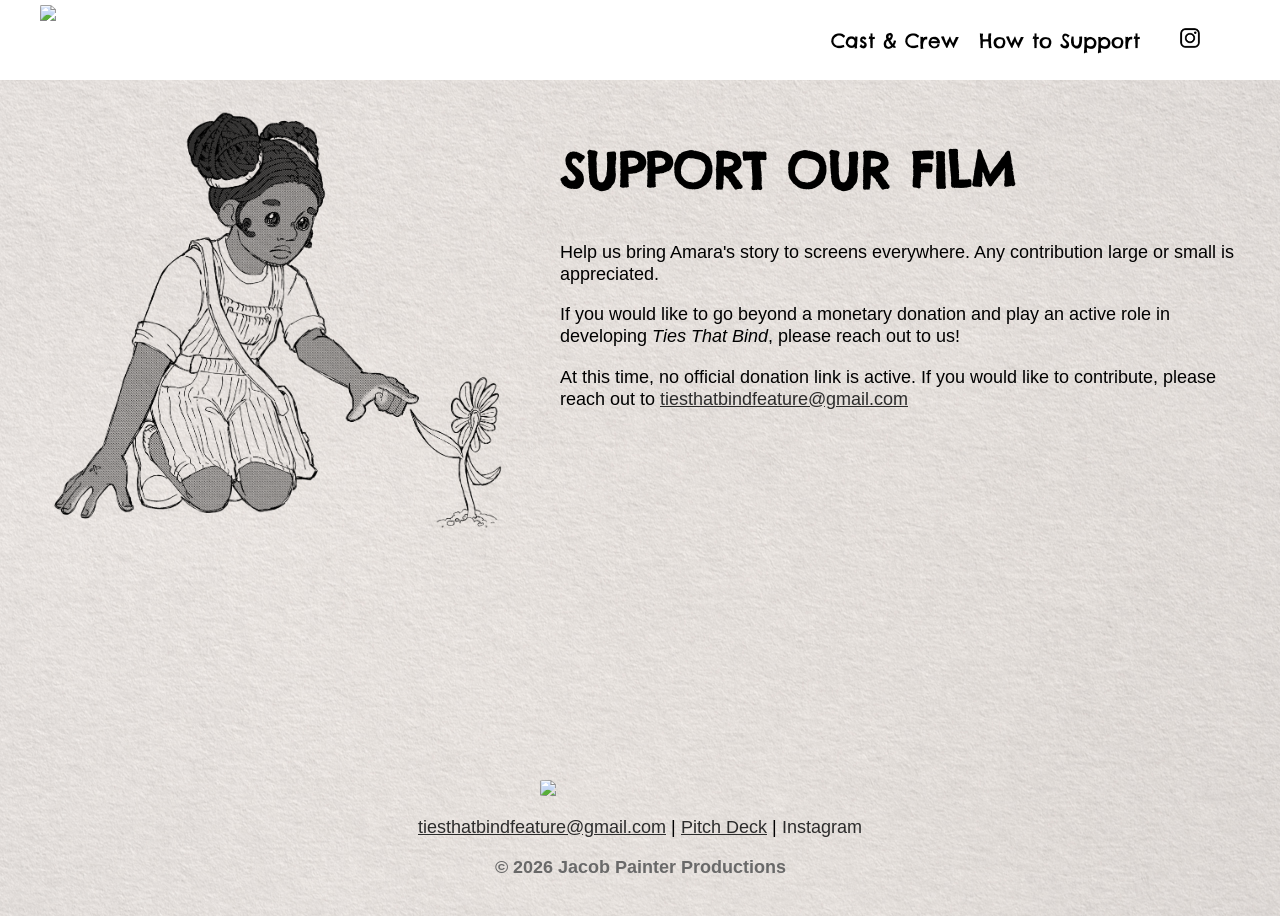
==== contribute.html @ 74b465e6 "Updated home page with new layout, created new div type" ====
<!DOCTYPE html>
<html lang="en">
	<head id="pgHead">
        <link rel="stylesheet" href="styleSheet.css">
	    <title>Support Ties That Bind Film</title>
	</head>

    <body onload="document.getElementById('loader').classList.add('hidden');">
        <div id="loader"></div>
        <div id="header"></div>

        <!-- Body Content -->
        <section>
            <div>
                <div class="columnDiv alignTop">
                    <img src="files/fullRes/amaraAndLittleRay.png">
                    <div>
                        <h1>Support Our Film</h1>
                        Help us bring Amara's story to screens everywhere. Any contribution large or small is appreciated.
                        <p>If you would like to go beyond a monetary donation and play an active role in developing <em>Ties That Bind</em>, please reach out to us!</p>
                        <p>At this time, no official donation link is active. If you would like to contribute, please reach out to <a href="mailto:tiesthatbindfeature@gmail.com">tiesthatbindfeature@gmail.com</a></p>
                    </div>
                </div>
            </div>
        </section>

        <div id="footer"></div>
    </body>

    <script src="files/scripts/headerScript.js"></script>
</html>
---- styleSheet.css ----
* {box-sizing: border-box; scroll-behavior: smooth;}

/* variables */
:root {
	--headerWidth: 80px;
	--headerFontHeight:20px;
	--headerPadding:5px;

	--stndPadding: 20px;
	--maxViewWidth:1400px;
	--separatorRatio:8 / 2;
	--smallRotationAngle: 2deg;
	--smallRotationAngleAlt: -2deg;
	--maxContentWidth: 1200px;
	--spacerHeight: 100px;
	--stndBorderRadius: 15px;
	

	/* Colors */
	--yarnPurple: #543263;
	--lightGreen: #def0d5;
	--darkGray: #2b2b2b;
}

body{
		/*margin-left:var(--headerWidth);*/
		padding:0px; margin:0px;
		font-size: 18px;
		font-family: "Arimo", sans-serif;
		background-image: url('files/fullRes/tileablePaper.jpg');
		background-position: center;
		background-repeat: repeat;
		margin-top: var(--headerWidth);
}

h1,h2,h3 {font-family: "Chelsea Market", Veranda; text-transform: uppercase;}
h1{font-size: 3rem;}
h2 {font-size:2rem;}
h4 {font-weight: bold;}

.subHeading {margin-top:-0.5em;}

a {color:var(--darkGray);}

/* Page Elements and Containers */

section {
	width:100%; max-width:var(--maxViewWidth);
	display:flex; flex-flow:column; align-items: center; justify-content: center;
	position:relative;
	padding:var(--stndPadding);
	margin:auto;
	
	/* debug 
	border:5px solid blue;*/
}

	section.fV, section.banner {min-height:calc(100dvh - var(--headerWidth));}

		section.banner {width:100%; max-width: initial;}

		section.banner > img {
			position: absolute;
			top:0; left:0; width:100%; height:100%;
			object-fit: cover;
			border-radius: 0px;
		}

	section > div {
		width:100%; max-width: var(--maxContentWidth);
		position: relative;
		/* debug 
		border:5px solid cyan;*/
	}

		.titleImg {
			width:100%; height:auto;
			max-width: var(--maxContentWidth);
		}

		.cardboard {
			background: url('files/fullRes/cardboard.jpg') center/cover;
			box-shadow: 0px 8px 16px 2px rgba(0, 0, 0, 0.2); border-radius: var(--stndBorderRadius);
			padding: var(--stndPadding);
		}

	section > .bkg {
		position:absolute; top:0; left:0; 
		width:100%; height:100%;
		object-fit: cover;
		z-index:-1;
		border-radius: var(--stndBorderRadius);
	}

		section > .tilted {
			transform: rotate(var(--smallRotationAngle));
		}

		section > .tiltedAlt {
			transform: rotate(var(--smallRotationAngleAlt));
		}

.separater {
	width:100%; max-width: var(--maxViewWidth);
	height:15dvw;
	position:relative; z-index: 900;
	margin:auto;
}

.spacer {width:100%; margin-top: var(--spacerHeight); margin-bottom: var(--spacerHeight);}
	.spacer > img {width:100%;}

/* Text Containers */
	.bright {
		color:var(--lightGreen);
		filter: drop-shadow(1px 1px 1px black);
	}

	/* Full Screen Containers */
	.fsc {
		position:absolute; top:50%; left:50%; 
		transform: translate(-50%, -50%);
		width:100%; height:calc(100% - var(--stndPadding) - var(--stndPadding)); 
		display:block;
	}
		.topLeft {position:absolute; top:0; left:0;}
		.bottomRight {position:absolute; bottom:0; right:0;}
		.halfWidth {width:50%;}

		.fsc.flipped .topLeft {left:initial; right:0;}
		.fsc.flipped .bottomRight {right:initial; left:0;}

	@media screen and (max-width:800px) {
		.halfWidth {width:100%;}
	}	


/* Standard Content */
.characterDiv {
	width:100%; display:flex; flex-flow:row; align-items: center; justify-content: center; flex-wrap: wrap;
}
	.characterDiv > div {width:29%; margin:2%;}

		.characterDiv > div > img {width:70%; aspect-ratio: 1/1; object-fit: cover; border-radius: 15%;}
		.characterDiv > div > h3 {margin-bottom: 5px;}

	@media screen and (max-width:1000px) {
		.characterDiv > div {width:46%; margin:var(--stndPadding) 2% var(--stndPadding) 2%;}
	}
	@media screen and (max-width:800px) {
		.characterDiv > div {width:100%; margin:var(--stndPadding) 0 var(--stndPadding) 0;}
	}

img {border-radius: 5%;}

.columnDiv {display:flex; flex-flow: row; align-items: center; gap: 40px;}
		.columnDiv > div {width:60%;}
		.columnDiv > img {width:40%;}

		.columnDiv.half > div,  .columnDiv.half > img {width:50%;}
		.columnDiv.alignTop {align-items: flex-start;}

	@media screen and (max-width:800px) {
		.columnDiv {flex-flow: column;}
			.columnDiv > div, .columnDiv > img {width:100%;}
			.columnDiv.half > div,  .columnDiv.half > img {width:100%;}
	}

.splitDiv {display:flex; flex-flow: row; align-items:center; gap:40px; width:100%;}
	/* Make all children default to 30% fixed width */
	.splitDiv > * {
		width:25%; height:auto;
	}

	.splitDiv.alignTop {align-items: flex-start;}

	/* Override only the middle element */
	.splitDiv > *:nth-child(2) {
		width:50%;
		text-align: center;
	}

/* Loader */
#loader{
	position:fixed; width:100%; height:100%; z-index: 1000;
	top:0; left:0;
	background: #a89883 url('files/lowRes/LR-cardboard.jpg') center/cover;
	display:flex; flex-flow: column; align-items: center; justify-content: center;
	text-align: center;
	transition: 0.5s;
}
	#loader div {max-width: var(--maxContentWidth); margin:auto;}
	#loader img {width:100%; max-width: 600px; height:auto;}

	#loader.hidden {opacity:0; pointer-events: none;}

/* Header & Footer */
#footer {
	width:100%; padding:var(--stndPadding);
	display:flex; flex-flow: column; justify-content: center; align-items: center;
	margin-top: 200px;
}
	#footer > img {width:200px; height:auto; margin-bottom: var(--stndPadding);}

#header {
	position: fixed; top:0; left:0;
	width:100%; height:var(--headerWidth);
	padding: var(--headerPadding);
	background:rgba(255,255,255,1); 
	z-index: 999;
	transition: 0.4s;
}

	#header.trans {background: rgba(255,255,255,0); color:white;}
		#header.trans > div > div > a {color:white;}
		#header.trans > div > div > a:hover {color:var(--lightGreen);}

	#header > div {
		width:100%; height:100%; max-width: var(--maxContentWidth);
		display: flex; flex-flow: row; align-items: center; margin:auto;
	}

	#header > div > div {width:100%; display:flex; align-items: center; justify-content: flex-end;}

	#headerImg {display:inline-block; height:100%; width:auto; cursor:pointer; transition: 0.5s;}
		#headerImg:hover {scale:1.02;}

	#header > div > div > a {
		display:inline-block; margin-right: var(--stndPadding); color:black; text-decoration: none;
		font-family: "Chelsea Market", Veranda; font-size: var(--headerFontHeight);
	}
		#header > div > div > a:hover {color:var(--yarnPurple);}
		#header > div > div > a > img {height:var(--headerFontHeight); width:auto; margin:1em;}
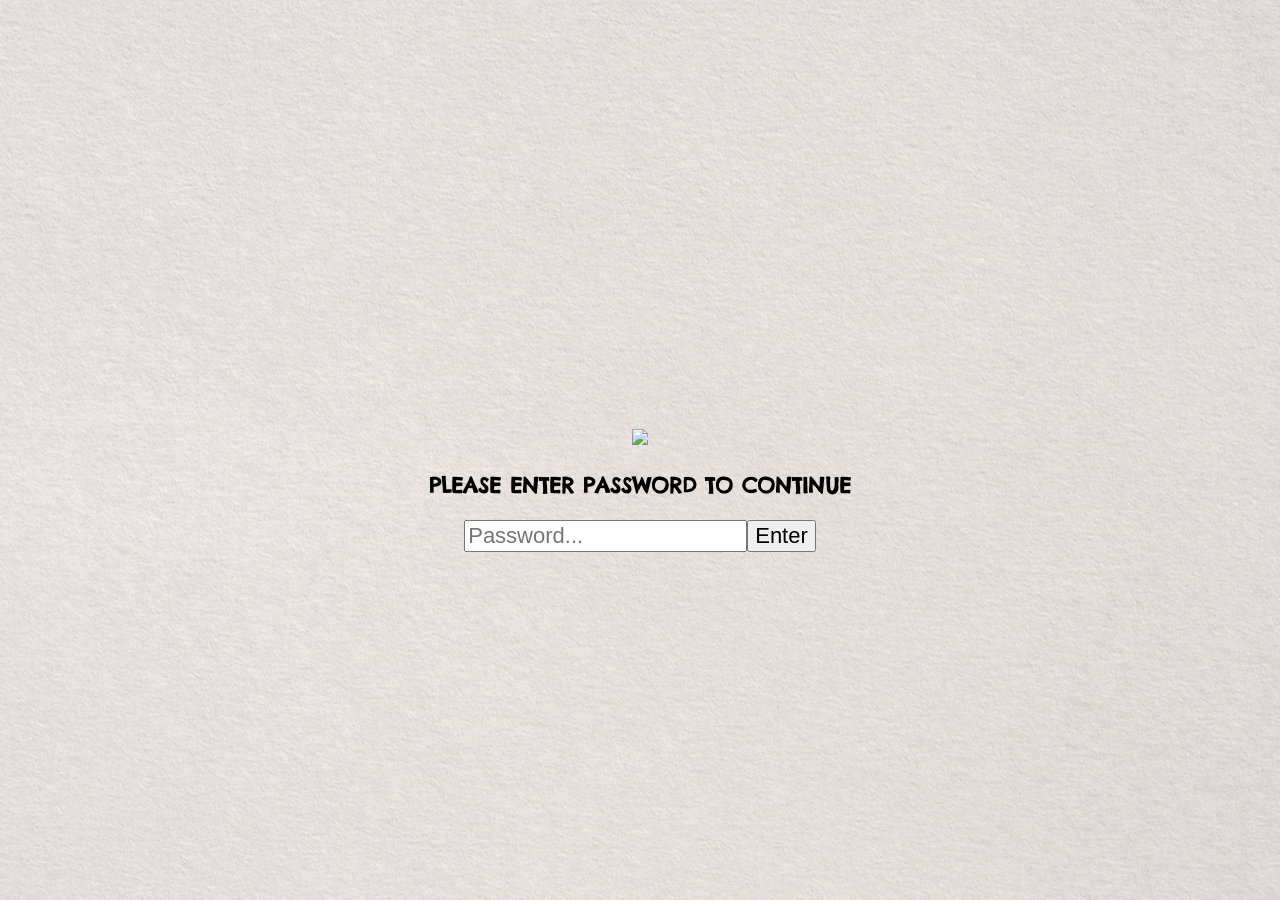
==== commit 143a094f: "Added files and updated password page" ====
--- a/contribute.html
+++ b/contribute.html
@@ -24,6 +24,13 @@
             </div>
         </section>
 
+        <section>
+            <div>
+                <div class="nextSlide"><img src='files/lowRes/nextArrow.png'></div>
+                <div class="nextSlide"><img style='transform:rotate(180)' src='files/lowRes/nextArrow.png'></div>
+            </div>
+        </section>
+
         <div id="footer"></div>
     </body>
 
--- a/styleSheet.css
+++ b/styleSheet.css
@@ -7,7 +7,7 @@
 	--headerPadding:5px;
 
 	--stndPadding: 20px;
-	--maxViewWidth:1400px;
+	--maxViewWidth:1600px;
 	--separatorRatio:8 / 2;
 	--smallRotationAngle: 2deg;
 	--smallRotationAngleAlt: -2deg;
@@ -75,7 +75,8 @@
 
 		.titleImg {
 			width:100%; height:auto;
-			max-width: var(--maxContentWidth);
+			max-width: 900px;
+			margin:auto;
 		}
 
 		.cardboard {
@@ -160,26 +161,39 @@
 		.columnDiv.half > div,  .columnDiv.half > img {width:50%;}
 		.columnDiv.alignTop {align-items: flex-start;}
 
+.splitDiv {display:flex; flex-flow: row; align-items:center; gap:40px; width:100%;}
+	/* Make all children default to 30% fixed width */
+	.splitDiv > * {
+		width:25%; height:auto;
+	}
+
+	.splitDiv.alignTop {align-items: flex-start;}
+
+	/* Override only the middle element */
+	.splitDiv > *:nth-child(2) {
+		width:50%;
+		text-align: center;
+	}
+
 	@media screen and (max-width:800px) {
 		.columnDiv {flex-flow: column;}
 			.columnDiv > div, .columnDiv > img {width:100%;}
 			.columnDiv.half > div,  .columnDiv.half > img {width:100%;}
-	}
-
-.splitDiv {display:flex; flex-flow: row; align-items:center; gap:40px; width:100%;}
-	/* Make all children default to 30% fixed width */
-	.splitDiv > * {
-		width:25%; height:auto;
-	}
-
-	.splitDiv.alignTop {align-items: flex-start;}
-
-	/* Override only the middle element */
-	.splitDiv > *:nth-child(2) {
-		width:50%;
-		text-align: center;
-	}
-
+
+		.splitDiv {flex-flow: column;}
+			.splitDiv > * {width:100%;}
+			.splitDiv > *:nth-child(2) {width:100%;}
+	}
+
+/* SPECIAL CONTENT (FOR HOME PAGE) */
+
+	/* Image Sliders */
+	.nextSlide {width:60px; aspect-ratio: 2/3; background:white; display:flex; align-items:center; justify-content: center; padding:var(--stndPadding); cursor:pointer;}
+		.nextSlide > img {width:100%; height:auto;}
+
+
+
+/* NAVIGATION ELEMENTS */
 /* Loader */
 #loader{
 	position:fixed; width:100%; height:100%; z-index: 1000;
